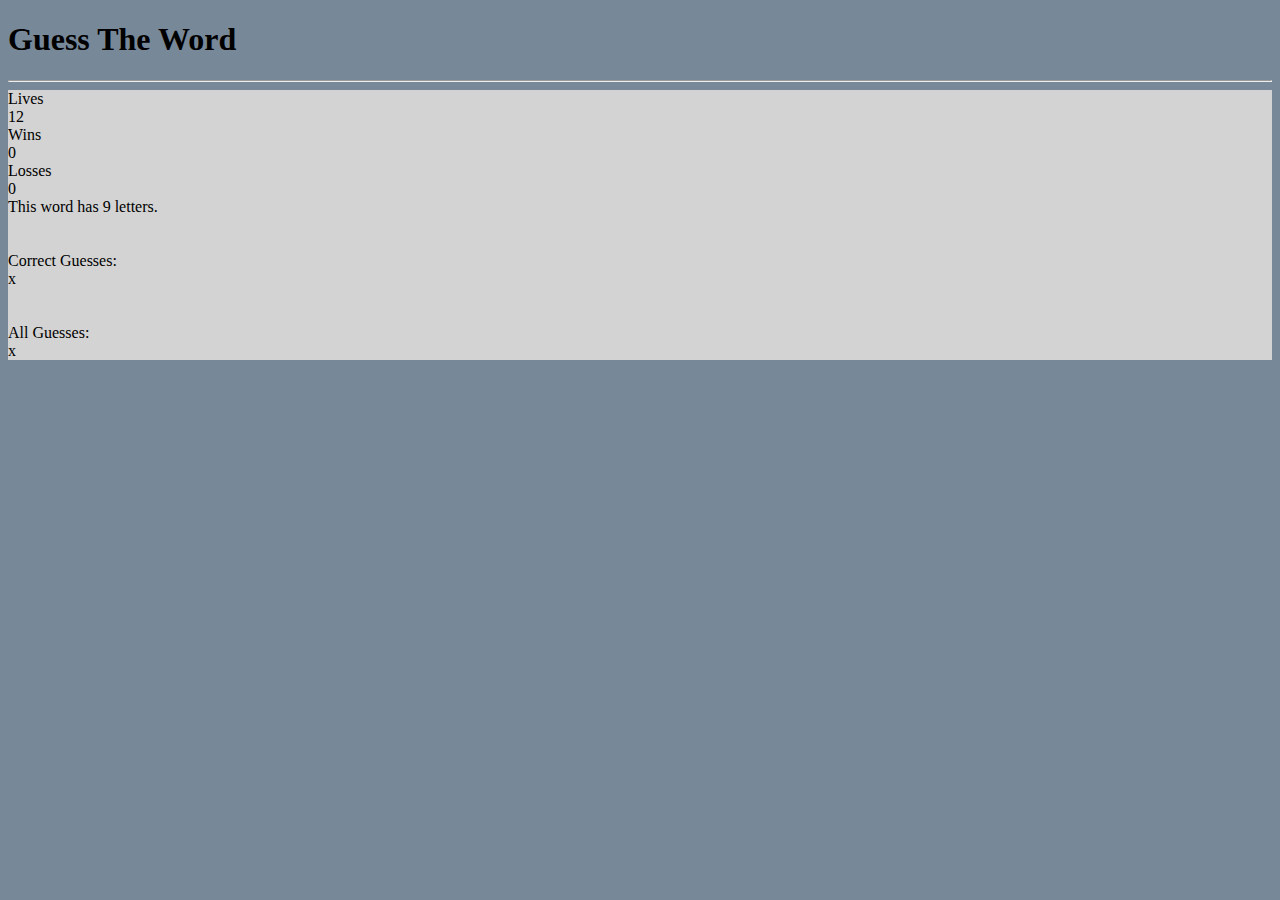
==== index.html @ afb0c8b0 "basic game structure completed" ====
<!DOCTYPE html>
<html lang="en">

<head>
  <link rel="stylesheet" href="https://stackpath.bootstrapcdn.com/bootstrap/4.1.3/css/bootstrap.min.css" integrity="sha384-MCw98/SFnGE8fJT3GXwEOngsV7Zt27NXFoaoApmYm81iuXoPkFOJwJ8ERdknLPMO"
    crossorigin="anonymous">
    <link rel="stylesheet" href="style.css">
  <meta charset="UTF-8">
  <meta name="viewport" content="width=device-width, initial-scale=1.0">
  <meta http-equiv="X-UA-Compatible" content="ie=edge">
  <title>Document</title>
</head>

<body>
  <h1 class="text-center">Guess The Word</h1> 

  <hr>

  <div class="container" id="game-box">


    <div class="livesDisplay">Lives</div>
    <div class="livesDisplay" id="livesDisplay">0</div>

    <div class="wins">Wins</div>
    <div class="wins" id="winsDisplay">0</div>

    <div class="loss">Losses</div>
    <div class="loss" id="lossDisplay">0</div>


    <div class="noLettersDisp text-center" id="noLettersDisp">START</div>
    <div class="mysteryWord jumbotron text-center">

        <span id="correct">You Guessed The Word!</span>
        <br>
        <span id="mysteryWordDisplay">give up?</span>

    </div>


    <div class="guessesDisplay text-center">Correct Guesses:</div>
    <div class="guessesDisplay text-center" id="correctGuesses">x</div>

    <br><br>

    <div class="guessesDisplay text-center">All Guesses:</div>
    <div class="guessesDisplay text-center" id="allGuess">x</div>


  </div>



  <script rel="javascript/script" src="script.js"></script>

</body>

</html>
---- style.css ----
body {
  background-color: lightslategray;
}

.container {
  background-color: lightgray;
}
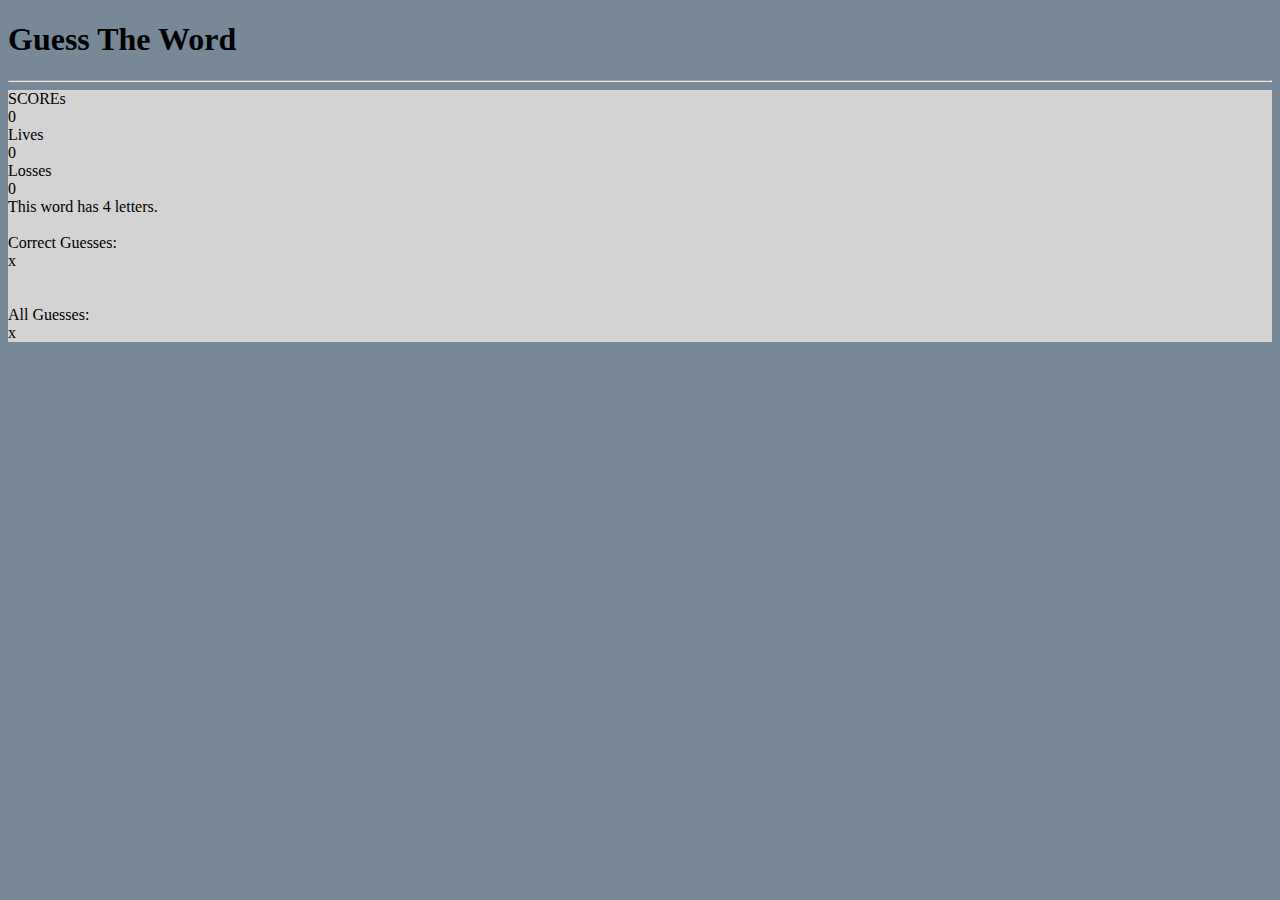
==== commit b5016d2f: "created new system" ====
--- a/index.html
+++ b/index.html
@@ -2,9 +2,11 @@
 <html lang="en">
 
 <head>
+  <script src="https://code.jquery.com/jquery-3.3.1.min.js" integrity="sha256-FgpCb/KJQlLNfOu91ta32o/NMZxltwRo8QtmkMRdAu8="
+    crossorigin="anonymous"></script>
   <link rel="stylesheet" href="https://stackpath.bootstrapcdn.com/bootstrap/4.1.3/css/bootstrap.min.css" integrity="sha384-MCw98/SFnGE8fJT3GXwEOngsV7Zt27NXFoaoApmYm81iuXoPkFOJwJ8ERdknLPMO"
     crossorigin="anonymous">
-    <link rel="stylesheet" href="style.css">
+  <link rel="stylesheet" href="style.css">
   <meta charset="UTF-8">
   <meta name="viewport" content="width=device-width, initial-scale=1.0">
   <meta http-equiv="X-UA-Compatible" content="ie=edge">
@@ -12,31 +14,47 @@
 </head>
 
 <body>
-  <h1 class="text-center">Guess The Word</h1> 
+  <h1 class="text-center">Guess The Word</h1>
 
   <hr>
 
   <div class="container" id="game-box">
 
+    <div class="row">
 
-    <div class="livesDisplay">Lives</div>
-    <div class="livesDisplay" id="livesDisplay">0</div>
+      <div class="col-4">
+        <div class="wins">SCOREs</div>
+        <div class="wins" id="winsDisplay">0</div>
+      </div>
 
-    <div class="wins">Wins</div>
-    <div class="wins" id="winsDisplay">0</div>
+      <div class="col-4">
+        <div class="livesDisplay">Lives</div>
+        <div class="livesDisplay" id="livesDisplay">0</div>
+      </div>
 
-    <div class="loss">Losses</div>
-    <div class="loss" id="lossDisplay">0</div>
+      <div class="col-4">
+        <div class="loss">Losses</div>
+        <div class="loss" id="lossDisplay">0</div>
+      </div>
+
+    </div>
 
 
     <div class="noLettersDisp text-center" id="noLettersDisp">START</div>
     <div class="mysteryWord jumbotron text-center">
 
-        <span id="correct">You Guessed The Word!</span>
-        <br>
-        <span id="mysteryWordDisplay">give up?</span>
+      <span id="correct">You Guessed The Word!</span>
+      <br>
+      <span id="mysteryWordDisplay">give up?</span>
 
     </div>
+
+<!-- <div class="text-center">
+  <input type="text" id="userGuess" placeholder="Guess a Letter!">
+<button type="submit" id="submit" class="primary btn">Submit</button>
+
+</div> -->
+
 
 
     <div class="guessesDisplay text-center">Correct Guesses:</div>
@@ -52,7 +70,7 @@
 
 
 
-  <script rel="javascript/script" src="script.js"></script>
+  <script rel="javascript/script" src="script2.js"></script>
 
 </body>
 
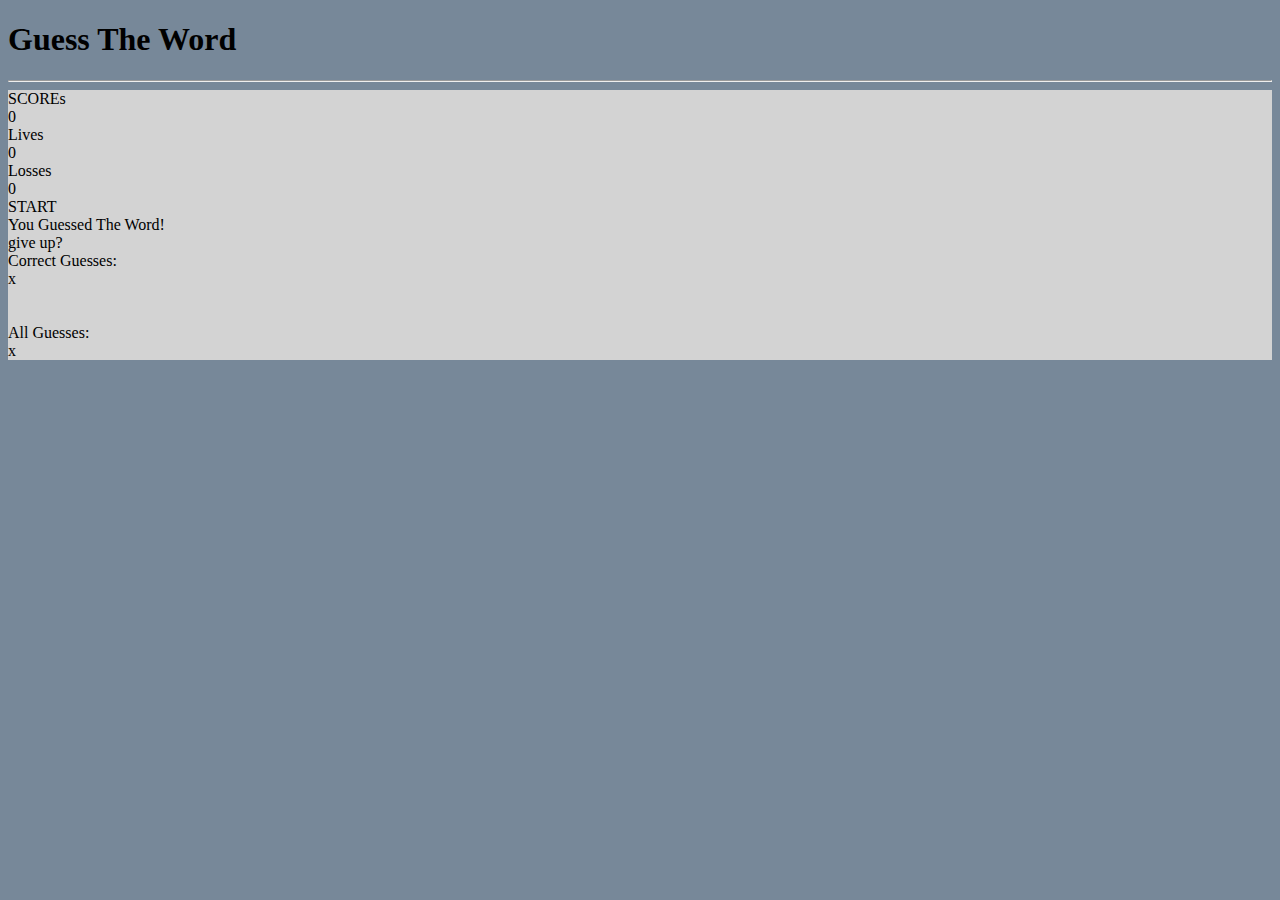
==== commit ca5a0fc6: "script3 fixed allguess issue, next round issue" ====
--- a/index.html
+++ b/index.html
@@ -24,7 +24,7 @@
 
       <div class="col-4">
         <div class="wins">SCOREs</div>
-        <div class="wins" id="winsDisplay">0</div>
+        <div class="wins" id="scoreDisp">0</div>
       </div>
 
       <div class="col-4">
@@ -70,7 +70,7 @@
 
 
 
-  <script rel="javascript/script" src="script2.js"></script>
+  <script rel="javascript/script" src="script3.js"></script>
 
 </body>
 
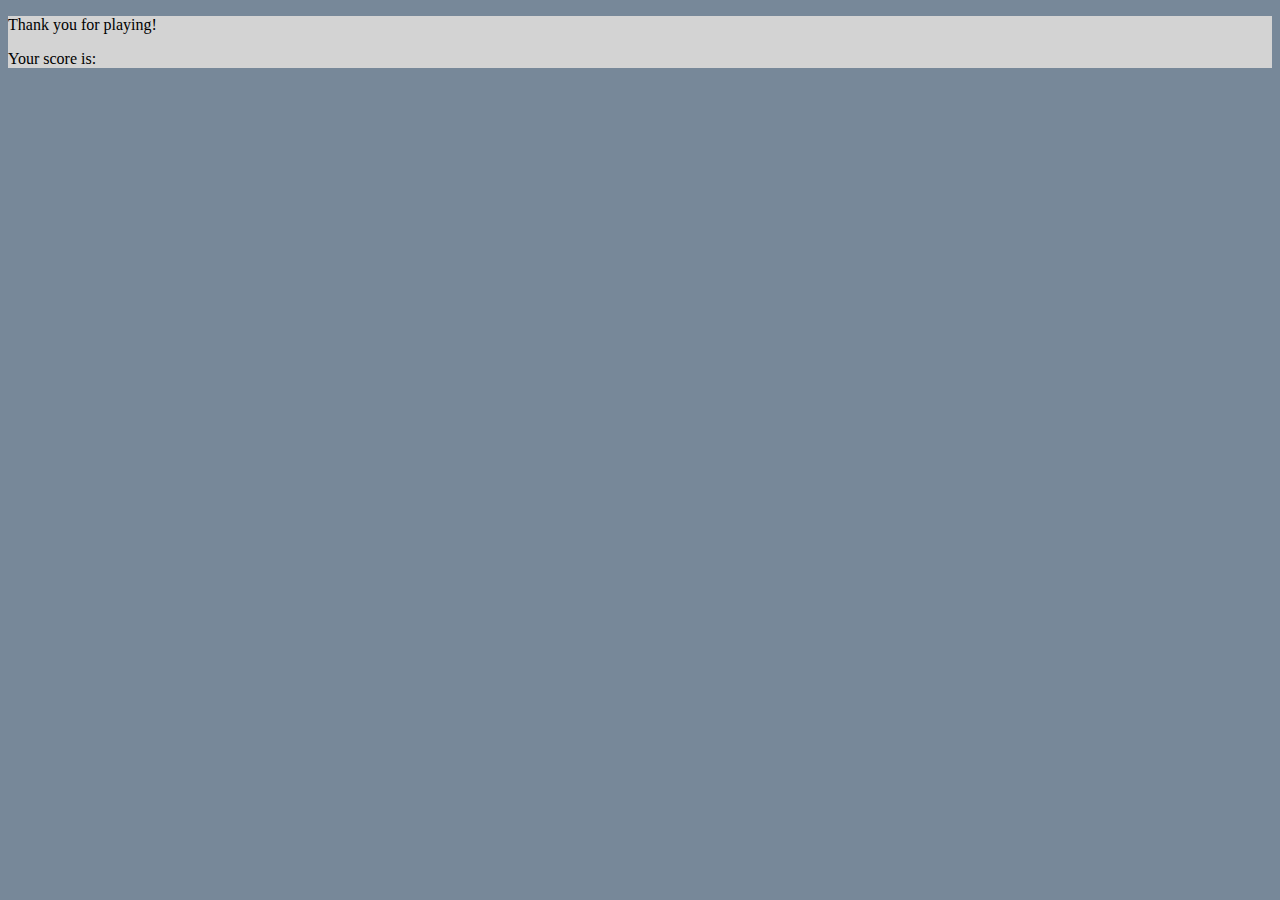
==== commit 8cc50096: "added thank you, working on order  operations" ====
--- a/index.html
+++ b/index.html
@@ -45,7 +45,7 @@
 
       <span id="correct">You Guessed The Word!</span>
       <br>
-      <span id="mysteryWordDisplay">give up?</span>
+      <span id="mysteryWordDisplay correctGuesses"></span>
 
     </div>
 
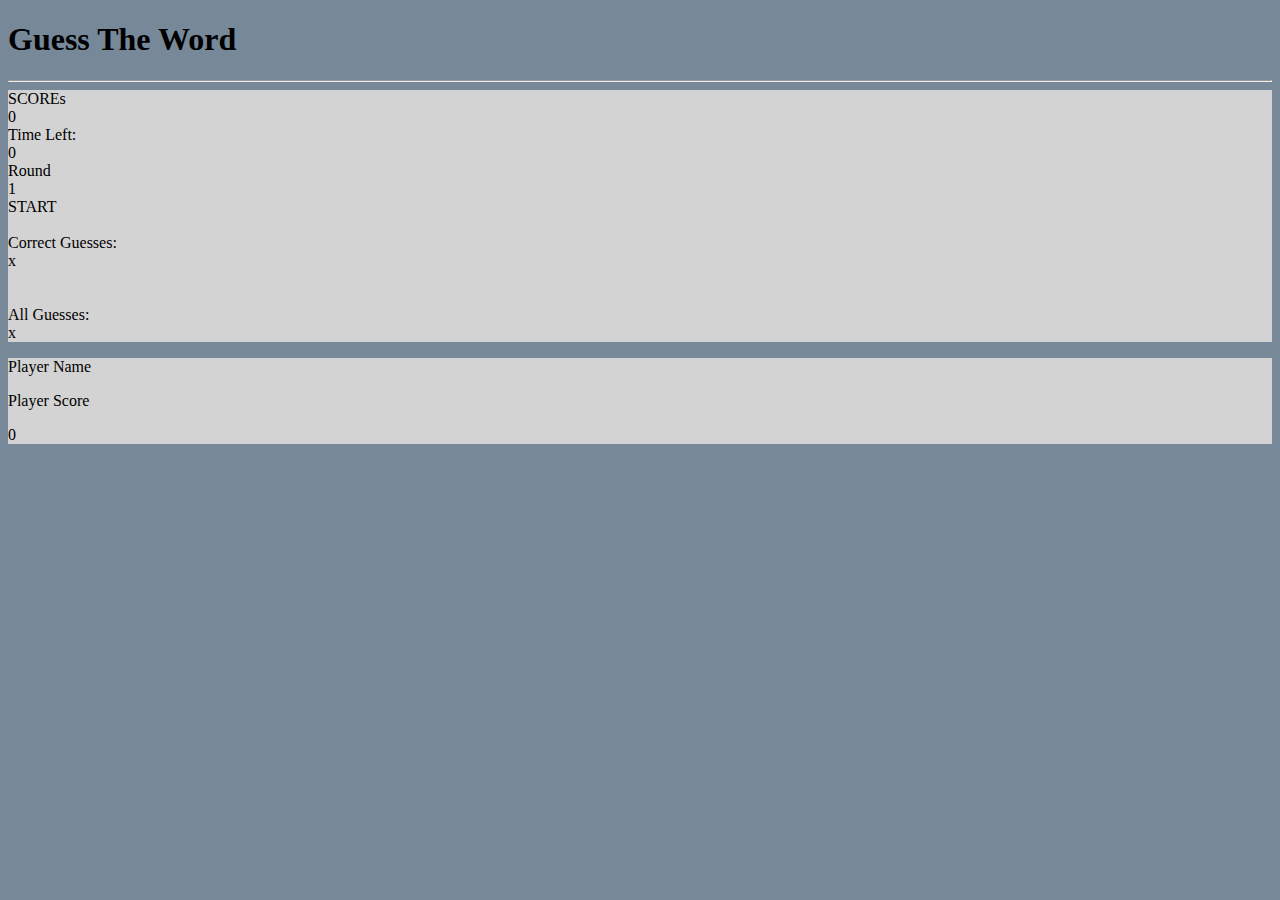
==== commit 580efec5: "everything working except timer" ====
--- a/index.html
+++ b/index.html
@@ -4,6 +4,7 @@
 <head>
   <script src="https://code.jquery.com/jquery-3.3.1.min.js" integrity="sha256-FgpCb/KJQlLNfOu91ta32o/NMZxltwRo8QtmkMRdAu8="
     crossorigin="anonymous"></script>
+  <script rel="javascript/script" src="script3.js"></script>
   <link rel="stylesheet" href="https://stackpath.bootstrapcdn.com/bootstrap/4.1.3/css/bootstrap.min.css" integrity="sha384-MCw98/SFnGE8fJT3GXwEOngsV7Zt27NXFoaoApmYm81iuXoPkFOJwJ8ERdknLPMO"
     crossorigin="anonymous">
   <link rel="stylesheet" href="style.css">
@@ -28,13 +29,13 @@
       </div>
 
       <div class="col-4">
-        <div class="livesDisplay">Lives</div>
-        <div class="livesDisplay" id="livesDisplay">0</div>
+        <div class="timeDisplay">Time Left:</div>
+        <div class="timeDisplay" id="timeDisplay">0</div>
       </div>
 
       <div class="col-4">
-        <div class="loss">Losses</div>
-        <div class="loss" id="lossDisplay">0</div>
+        <div class="roundNo">Round</div>
+        <div class="loss" id="roundDisp">1</div>
       </div>
 
     </div>
@@ -43,13 +44,13 @@
     <div class="noLettersDisp text-center" id="noLettersDisp">START</div>
     <div class="mysteryWord jumbotron text-center">
 
-      <span id="correct">You Guessed The Word!</span>
+      <span id="correct"></span>
       <br>
-      <span id="mysteryWordDisplay correctGuesses"></span>
+      <span id="mysteryWordDisplay correctGuesses placeholder"></span>
 
     </div>
 
-<!-- <div class="text-center">
+    <!-- <div class="text-center">
   <input type="text" id="userGuess" placeholder="Guess a Letter!">
 <button type="submit" id="submit" class="primary btn">Submit</button>
 
@@ -68,9 +69,22 @@
 
   </div>
 
+  <div class="container" id="playerInfo">
+    <p>Player Name</p>
+    <p id="playerName">Waiting for Player</p>
+    <p>Player Score</p>
+    <p id="playerScore">0</p>
+
+  </div>
 
 
-  <script rel="javascript/script" src="script3.js"></script>
+
+
+  </div>
+
+
+
+
 
 </body>
 
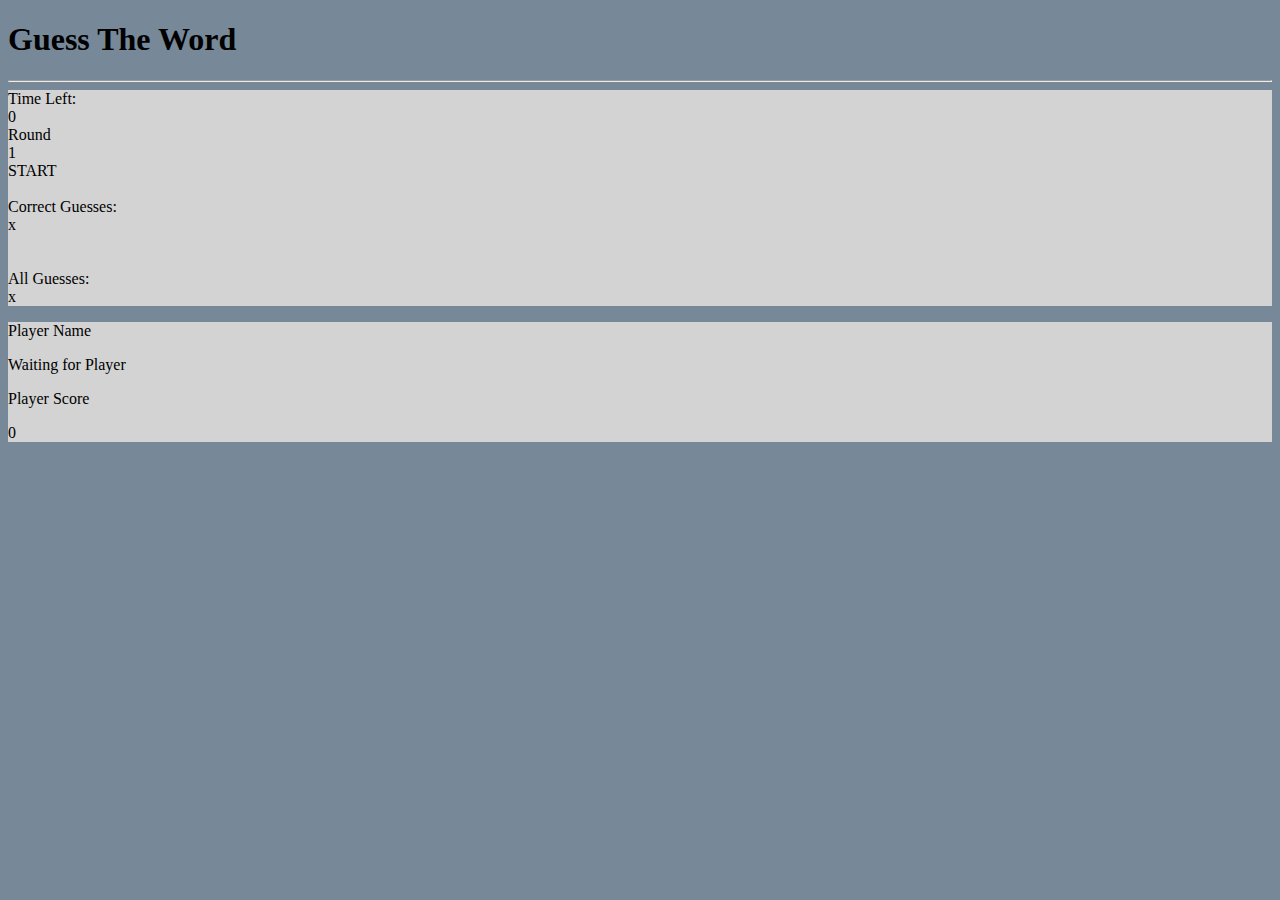
==== commit 06c2ee28: "fixed player info, working on timing rounds" ====
--- a/index.html
+++ b/index.html
@@ -24,8 +24,8 @@
     <div class="row">
 
       <div class="col-4">
-        <div class="wins">SCOREs</div>
-        <div class="wins" id="scoreDisp">0</div>
+        <div class="wins"></div>
+        <div class="wins" id="xscoreDisp"></div>
       </div>
 
       <div class="col-4">
